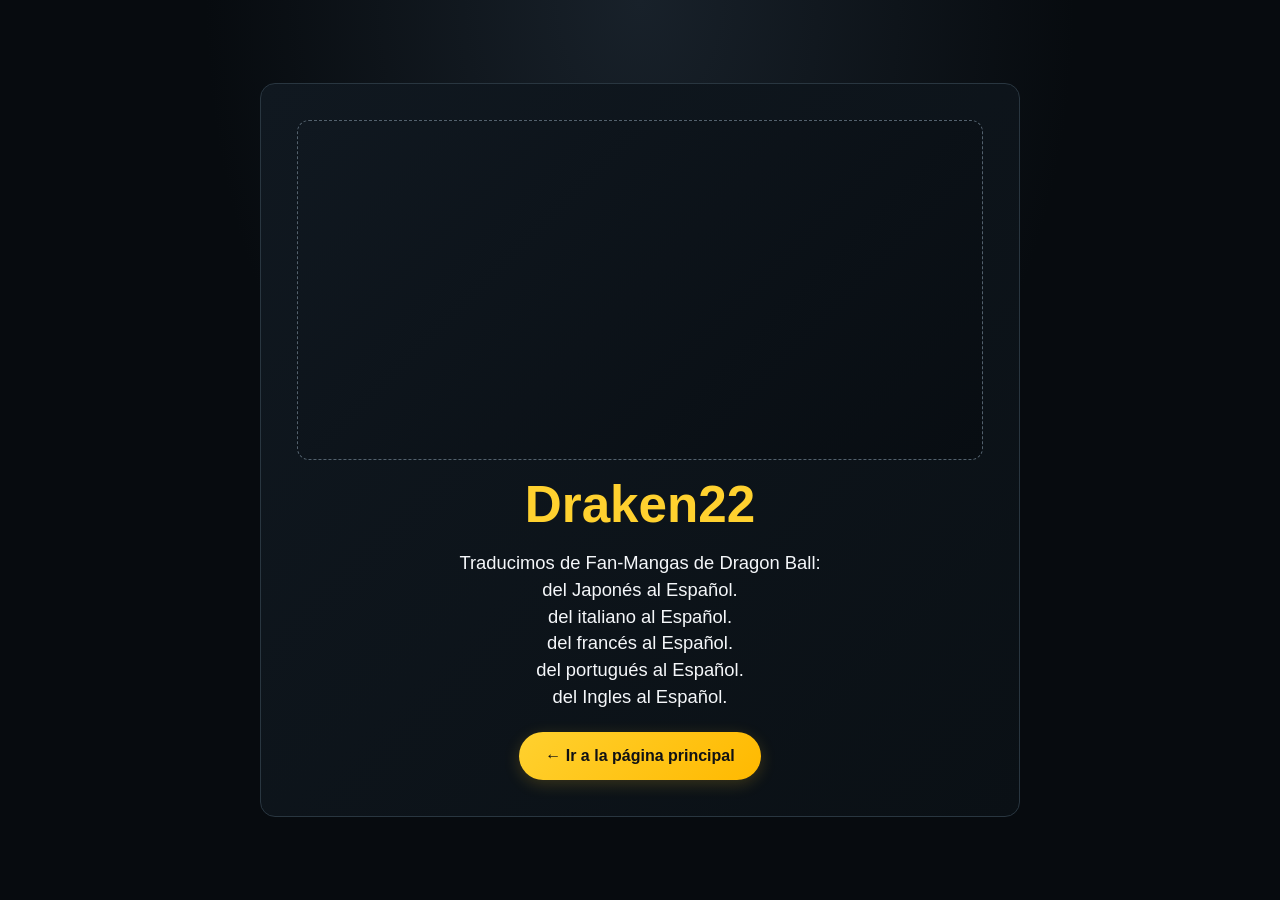
==== acceso.html @ cf883413 "Add files via upload" ====
<!doctype html>
<html lang="es">

<head>
    <meta charset="utf-8">
    <meta name="viewport" content="width=device-width, initial-scale=1">
    <meta name="robots" content="noindex">
    <meta name="theme-color" content="#070b0f">
    <title>Sobre las traducciones — Draken22 Scans</title>
    <link rel="icon" href="assets/favicon.ico">
    <link rel="stylesheet" href="styles.css">
</head>

<body class="info-page">
    <main class="info-panel panel">
        <div class="info-image" role="img" aria-label="Imagen personalizada de Draken22 Scans"></div>
        <h1 class="info-title">Draken22</h1>
        <p class="info-copy">Traducimos de Fan-Mangas de Dragon Ball:<br>
            del Japonés al Español.<br>
            del italiano al Español.<br>
            del francés al Español.<br>
            del portugués al Español.<br>
            del Ingles al Español.</p>
        <a class="btn-yellow info-home" href="index.html">← Ir a la página principal</a>
    </main>
</body>

</html>
---- styles.css ----
/* Fuentes locales opcionales: coloca los archivos en la carpeta Fonts/. */
@font-face{font-family:BarlowLocal;src:url("Fonts/Barlow-Regular.woff2") format("woff2");font-style:normal;font-weight:400;font-display:swap}
@font-face{font-family:BarlowLocal;src:url("Fonts/Barlow-Medium.woff2") format("woff2");font-style:normal;font-weight:500;font-display:swap}
@font-face{font-family:BarlowLocal;src:url("Fonts/Barlow-SemiBold.woff2") format("woff2");font-style:normal;font-weight:600;font-display:swap}
@font-face{font-family:BarlowLocal;src:url("Fonts/Barlow-Bold.woff2") format("woff2");font-style:normal;font-weight:700 900;font-display:swap}
@font-face{font-family:RajdhaniLocal;src:url("Fonts/Rajdhani-Medium.woff2") format("woff2");font-style:normal;font-weight:500;font-display:swap}
@font-face{font-family:RajdhaniLocal;src:url("Fonts/Rajdhani-SemiBold.woff2") format("woff2");font-style:normal;font-weight:600;font-display:swap}
@font-face{font-family:RajdhaniLocal;src:url("Fonts/Rajdhani-Bold.woff2") format("woff2");font-style:normal;font-weight:700 900;font-display:swap}
:root{color-scheme:dark;--bg:#070b0f;--bg2:#0b1117;--card:#0e151c;--card2:#111b23;--text:#f5f7fa;--muted:#9aa8b4;--line:#26323b;--yellow:#ffd12f;--yellow2:#ffb900;--red:#ff202a;--green:#18b957;--blue:#2699ff;--radius:15px;--shadow:0 18px 50px #0008}
*{box-sizing:border-box}html{scroll-behavior:smooth;scroll-padding-top:95px}body{margin:0;background:radial-gradient(ellipse at 50% 0,#111b23 0,transparent 42%),var(--bg);color:var(--text);font-family:BarlowLocal,Barlow,Arial,sans-serif;font-size:16px;line-height:1.45}button,input,textarea,select{font:inherit}button{cursor:pointer}button:disabled{opacity:.6;cursor:wait}a{color:inherit;text-decoration:none}.hidden{display:none!important}.wrap{width:min(1480px,calc(100% - 52px));margin-inline:auto}.muted{color:var(--muted)}.sr-only{position:absolute;width:1px;height:1px;padding:0;margin:-1px;overflow:hidden;clip:rect(0,0,0,0);white-space:nowrap;border:0}.topnav{position:sticky;top:0;z-index:50;background:rgba(4,8,12,.94);backdrop-filter:blur(18px);border-bottom:1px solid #202a32;box-shadow:0 8px 30px #0005}.nav-inner{min-height:76px;display:flex;align-items:center;gap:clamp(18px,3vw,44px)}.brand{display:flex;align-items:center;flex:0 0 240px;height:66px;overflow:hidden}.brand img{width:100%;height:100%;object-fit:contain;object-position:left center}.nav-links{display:flex;align-items:center;gap:clamp(16px,2.3vw,38px);white-space:nowrap}.nav-link{display:inline-flex;align-items:center;gap:7px;background:none;border:0;color:#e2e7ec;font-weight:700;padding:12px 0;transition:color .2s}.nav-link:hover,.nav-link.active{color:var(--yellow)}.nav-link.active:before{content:'⌂';font-size:1.1rem}.nav-search{margin-left:auto;position:relative;display:block;width:min(340px,26vw)}.field{width:100%;min-width:0;border:1px solid #293640;border-radius:10px;background:#111a22;color:var(--text);padding:12px 14px;outline:none;transition:border-color .2s,box-shadow .2s}.field::placeholder{color:#7f8c97}.field:focus{border-color:#f3c52b;box-shadow:0 0 0 3px #ffd12f20}.search{padding:11px 45px 11px 17px;border-radius:24px}.search-icon{position:absolute;right:15px;top:50%;transform:translateY(-54%);font-size:1.9rem;line-height:1;color:#e9eef2}.nav-actions{display:flex;align-items:center;gap:10px}.btn-secondary{background:#151e26;border:1px solid #3a4650;color:#fff;border-radius:10px;padding:10px 13px;font-weight:700}.link-button{background:transparent;border:0;color:var(--muted);text-decoration:underline}.hero{position:relative;isolation:isolate;min-height:365px;overflow:hidden;border-bottom:1px solid #3c3c2d;background:#0a1015}.hero-bg,.hero-overlay,.hero-grid{position:absolute;inset:0;width:100%;height:100%;pointer-events:none}.hero-bg{z-index:-3;object-fit:cover;object-position:center 40%;opacity:.58;filter:saturate(1.1)}.hero-overlay{z-index:-2;background:linear-gradient(90deg,#05090de8,#05090d72 48%,#05090de0),linear-gradient(0deg,#070b0f 0%,transparent 45%,#070b0f44)}.hero-grid{z-index:-1;opacity:.12;background-image:linear-gradient(#b3c0cc 1px,transparent 1px),linear-gradient(90deg,#b3c0cc 1px,transparent 1px);background-size:42px 42px;mask-image:linear-gradient(to bottom,transparent,#000 35%,transparent)}.hero-content{min-height:365px;display:flex;flex-direction:column;align-items:center;justify-content:center;padding:23px 0 30px;text-align:center}.hero-logo{display:block;width:min(490px,68vw);max-height:160px;object-fit:contain;filter:drop-shadow(0 10px 18px #000b);margin:0 auto 4px}.hero-subtitle{margin:0 0 18px;font-family:RajdhaniLocal,Rajdhani,BarlowLocal,Arial,sans-serif;font-weight:700;font-size:clamp(.85rem,1.5vw,1.1rem);letter-spacing:.2em;color:#e2e8ed;text-shadow:0 2px 5px #000}.hero-subtitle strong{color:var(--yellow)}.hero-search-wrap{width:min(760px,100%);display:flex;align-items:center;gap:12px;padding:4px 5px 4px 18px;border:1px solid #64717c;border-radius:30px;background:#0b1219ed;box-shadow:0 12px 35px #0008}.hero-search-icon{font-size:2rem;line-height:1;color:#edf2f6}.hero-search{border:0;background:transparent;box-shadow:none!important;padding:12px 0}.btn-yellow{display:inline-flex;justify-content:center;align-items:center;gap:8px;flex-shrink:0;background:linear-gradient(135deg,var(--yellow),var(--yellow2));color:#101114;border:0;border-radius:999px;padding:12px 26px;font-weight:800;box-shadow:0 4px 16px #ffcc2430;transition:transform .18s,filter .18s}.btn-yellow:hover{transform:translateY(-2px);filter:brightness(1.08)}.hero-pills{display:flex;align-items:center;justify-content:center;gap:10px;flex-wrap:wrap;margin-top:16px}.pill{display:inline-flex;align-items:center;gap:8px;padding:8px 16px;border:1px solid #3a4651;border-radius:999px;background:#080d12c9;color:#dbe1e6;font-weight:600;transition:all .2s}.pill:hover,.pill-active{border-color:var(--yellow);background:var(--yellow);color:#111}.status-dot{width:9px;height:9px;border-radius:50%;display:inline-block}.green{background:#12ca60}.blue{background:#2699ff}.btn-red{position:absolute;right:max(26px,calc((100% - 1480px)/2));bottom:27px;display:flex;align-items:center;gap:9px;border:0;border-radius:999px;background:linear-gradient(135deg,#ff343b,#e90012);color:#fff;font-weight:800;padding:13px 22px;box-shadow:0 7px 22px #f00a;transition:transform .18s}.btn-red:hover{transform:translateY(-2px)}.updates{display:grid;grid-template-columns:minmax(0,1fr) 290px;gap:28px;padding-top:28px}.updates-main{min-width:0}.section-heading,.catalog-heading{display:flex;align-items:center;justify-content:space-between;gap:18px}.section-heading{margin-bottom:17px}.section-title{font-family:RajdhaniLocal,Rajdhani,BarlowLocal,Barlow,sans-serif;font-size:clamp(1.7rem,2.2vw,2.25rem);font-weight:800;letter-spacing:-.02em;margin:0;line-height:1.15}.dragon-icon{display:inline-grid;place-items:center;width:34px;height:34px;border-radius:50%;margin-right:7px;background:linear-gradient(135deg,#ffed70,#ff8a00);color:#b32208;text-shadow:0 1px #fff8;box-shadow:0 0 0 3px #f3a41a25}.see-all{font-size:.92rem;color:var(--yellow);font-weight:700;white-space:nowrap}.see-all span{font-size:1.2rem}.updates-grid{display:grid;grid-template-columns:repeat(2,minmax(0,1fr));gap:12px}.update-row{display:flex;align-items:center;gap:14px;min-width:0;padding:11px;background:linear-gradient(135deg,#101820,#0b1117);border:1px solid #27333d;border-radius:12px;transition:transform .2s,border-color .2s,background .2s}.update-row:hover{transform:translateY(-3px);border-color:#6e5d1e;background:#131d25}.update-row img{width:64px;height:86px;flex-shrink:0;object-fit:contain;background:#080d12;border-radius:7px;border:1px solid #3b4750}.update-title{font-weight:800;font-size:1.05rem;white-space:nowrap;overflow:hidden;text-overflow:ellipsis;margin:0 0 4px}.update-meta{font-size:.85rem;color:var(--muted);margin:4px 0}.mini-tag{display:inline-block;font-size:.72rem;font-weight:700;padding:3px 9px;border-radius:99px}.mini-prod{background:#0e7037;color:#d4ffe4}.mini-done{background:#0e7037;color:#d4ffe4}.panel{background:linear-gradient(135deg,#101820,#0a1015);border:1px solid #293640;border-radius:15px}.stats{align-self:stretch;padding:20px;display:flex;flex-direction:column;gap:10px}.stats h3{font-family:RajdhaniLocal,Rajdhani,BarlowLocal,Arial,sans-serif;font-size:1.5rem;margin:0;font-weight:800}.stats-intro{color:var(--muted);font-size:.9rem;margin:0}.stats-row{display:grid;grid-template-columns:repeat(3,minmax(0,1fr));gap:7px;margin:5px 0}.stat-box{display:flex;flex-direction:column;gap:1px;padding:9px 7px;background:#080e13;border:1px solid #202b34;border-radius:9px;text-align:center}.stat-num{font-family:RajdhaniLocal,Rajdhani,BarlowLocal,Arial,sans-serif;font-size:1.8rem;color:var(--yellow);font-weight:800;line-height:1.1}.stat-label{font-size:.65rem;color:#9eabb6}.catalog{padding-top:54px;padding-bottom:70px}.catalog-heading{align-items:flex-end;margin-bottom:22px}.eyebrow{margin:0 0 4px;color:var(--yellow);font-family:RajdhaniLocal,Rajdhani,BarlowLocal,Arial,sans-serif;font-weight:800;letter-spacing:.18em;font-size:.78rem}.catalog-title{font-size:clamp(2rem,3vw,2.6rem)}.tabs{display:flex;gap:7px;flex-wrap:wrap}.tab{border:1px solid #2d3943;border-radius:999px;background:#0c1319;color:#aeb8c1;padding:8px 15px;font-size:.88rem;font-weight:700;transition:all .2s}.tab:hover,.tab-active{color:#151515;background:var(--yellow);border-color:var(--yellow)}.catalog-grid{display:grid;grid-template-columns:repeat(4,minmax(0,1fr));gap:18px}.manga-card{cursor:pointer;position:relative;min-width:0;overflow:hidden;background:linear-gradient(145deg,#101920,#0a1015);border:1px solid #293640;border-radius:13px;transition:transform .22s,border-color .22s,box-shadow .22s;animation:rise .4s both}.manga-card.admin-card{cursor:pointer}.manga-card:hover{transform:translateY(-5px);border-color:#c4a51c;box-shadow:0 12px 32px #0008,0 0 0 1px #ffd12f16}.manga-image-wrap{position:relative;aspect-ratio:3/3.7;overflow:hidden;background:linear-gradient(145deg,#111a22,#070b0f);margin:9px 9px 0;border-radius:9px;display:grid;place-items:center}.manga-img{display:block;width:100%;height:100%;object-fit:contain;object-position:center;transition:transform .35s,filter .35s}.manga-card:hover .manga-img{transform:scale(1.02);filter:saturate(1.08)}.badge{position:absolute;left:8px;top:8px;padding:5px 10px;border-radius:999px;font-size:.72rem;font-weight:800;box-shadow:0 2px 8px #0005}.badge-prod{background:#087b3b;color:#e4ffed}.badge-done{background:#087b3b;color:#e4ffed}.chapter-num{position:absolute;right:8px;bottom:4px;font-family:RajdhaniLocal,Rajdhani,BarlowLocal,Arial,sans-serif;font-size:2.4rem;font-weight:800;line-height:1;color:#fff;text-shadow:0 2px 7px #000,2px 2px 0 #000}.manga-info{padding:12px 13px 15px;display:flex;flex-direction:column;gap:6px}.manga-title{font-size:1.08rem;font-weight:800;line-height:1.2;margin:0 0 5px;overflow-wrap:anywhere}.manga-meta{font-size:.82rem;color:var(--muted);margin:0}.progress{height:5px;overflow:hidden;background:#27333d;border-radius:99px;margin-top:11px}.progress-bar{height:100%;border-radius:99px;background:linear-gradient(90deg,#ff9c00,var(--yellow))}.empty-state{grid-column:1/-1;padding:42px 20px;text-align:center;color:var(--muted);border:1px dashed #3a4650;border-radius:13px;background:#0c1319}.footer{border-top:1px solid #25313a;background:#05080b;text-align:center;padding:28px 20px 24px;color:var(--muted)}.footer-logo{display:block;width:155px;height:48px;object-fit:contain;margin:0 auto 8px}.footer p{margin:0 0 14px;font-size:.9rem}.footer-links{display:flex;justify-content:center;gap:20px;margin-bottom:14px;font-size:.88rem}.footer-links a:hover,.footer-links button:hover{color:var(--yellow)}.footer small{font-size:.75rem}.modal-backdrop{position:fixed;inset:0;z-index:100;display:flex;align-items:center;justify-content:center;padding:20px;background:#000b;backdrop-filter:blur(8px)}.modal-panel{width:min(100%,510px);max-height:min(92vh,850px);overflow:auto;padding:27px;background:linear-gradient(145deg,#101820,#070c10);border:1px solid #3b454d;border-radius:18px;box-shadow:0 30px 100px #000c}.modal-panel h2{font-family:RajdhaniLocal,Rajdhani,BarlowLocal,Arial,sans-serif;font-size:2rem;font-weight:800;line-height:1.1;margin:0 0 10px}.form-stack{display:grid;gap:15px}.form-stack>p{margin:0}.field-label{display:block;font-size:.88rem;font-weight:700;color:#dce2e7;margin-bottom:7px}.form-stack input[type=file]{padding:10px}.form-stack textarea{resize:vertical;min-height:95px}.form-row{display:grid;grid-template-columns:1fr 1fr;gap:12px}.form-actions{display:flex;gap:10px;align-items:center;padding-top:5px}.form-actions>*{flex:1}.btn-slash{display:inline-flex;justify-content:center;align-items:center;gap:8px;border:0;border-radius:10px;background:linear-gradient(135deg,#ff343b,#e90012);color:#fff;font-weight:800;padding:12px 18px;transition:transform .18s,filter .18s}.btn-slash:hover{transform:translateY(-2px);filter:brightness(1.08)}.btn-ghost-slash{display:inline-flex;justify-content:center;align-items:center;border:1px solid #3b4750;border-radius:10px;background:#141d25;color:#e5ebef;font-weight:700;padding:10px 15px}.full{width:100%}.error-text{font-size:.9rem;color:#ff858a;min-height:1em;margin:0}.success-title{color:#6ce59b}.request-item{background:#101a21;border:1px solid #2c3943;border-radius:10px;padding:12px;margin-bottom:12px}.request-item h3{font-size:1.15rem;margin:0}.request-item p{margin:5px 0;font-size:.9rem}.access-page{min-height:100vh;display:grid;place-items:center;padding:20px}.access-panel{width:min(100%,390px);padding:30px;display:grid;gap:15px}.access-brand{font-size:2rem}.access-title{font-family:RajdhaniLocal,Rajdhani,BarlowLocal,Arial,sans-serif;font-size:2.5rem;margin:0}.message{font-size:.9rem;color:var(--yellow);min-height:1em;margin:0}.text-link{justify-self:start;color:var(--muted);padding:0}.back-home{font-size:.85rem;color:var(--muted);margin:0}.back-home a{text-decoration:underline}
@keyframes rise{from{opacity:0;transform:translateY(8px)}to{opacity:1;transform:translateY(0)}}
@media(max-width:1120px){.nav-inner{gap:18px}.brand{flex-basis:185px}.nav-links{gap:17px}.nav-search{width:230px}.updates{grid-template-columns:minmax(0,1fr) 255px}.catalog-grid{grid-template-columns:repeat(3,minmax(0,1fr))}}
@media(max-width:850px){.nav-inner{flex-wrap:wrap;padding:8px 0 12px;gap:10px 18px}.brand{height:54px;flex-basis:165px}.nav-links{order:3;width:100%;justify-content:center;gap:clamp(15px,5vw,35px);border-top:1px solid #202a32}.nav-search{margin-left:auto;flex:1;width:auto;min-width:170px}.nav-actions{margin-left:0}.hero,.hero-content{min-height:340px}.hero-bg{object-position:center}.updates{grid-template-columns:1fr}.stats{display:grid;grid-template-columns:1fr;gap:10px}.stats-row{max-width:450px}.stats .full{max-width:340px}.updates-grid{grid-template-columns:repeat(2,minmax(0,1fr))}.catalog-grid{grid-template-columns:repeat(3,minmax(0,1fr))}.btn-red{right:22px;bottom:18px}}
@media(max-width:580px){.wrap{width:calc(100% - 28px)}.brand{height:48px;flex-basis:140px}.nav-search{order:2;flex-basis:100%;width:100%;margin:0}.nav-links{gap:0;justify-content:space-between;order:3}.nav-link{font-size:.85rem}.nav-link.active:before{display:none}.nav-actions{position:absolute;right:14px;top:12px}.nav-actions .btn-secondary{font-size:.72rem;padding:7px}.hero,.hero-content{min-height:350px}.hero-content{padding:23px 0 72px}.hero-logo{width:min(380px,92vw);max-height:125px}.hero-subtitle{max-width:300px;font-size:.78rem;letter-spacing:.12em;margin-bottom:14px}.hero-search-wrap{gap:7px;padding-left:12px}.hero-search-icon{font-size:1.6rem}.hero-search{font-size:.88rem;padding:10px 0}.hero-search-wrap .btn-yellow{padding:10px 16px;font-size:.85rem}.hero-pills{gap:7px;margin-top:13px}.pill{font-size:.75rem;padding:7px 10px}.btn-red{right:50%;transform:translateX(50%);bottom:12px;white-space:nowrap;padding:9px 18px}.btn-red:hover{transform:translate(50%,-2px)}.updates{padding-top:24px;gap:17px}.section-heading{align-items:center}.section-title{font-size:1.65rem}.dragon-icon{width:28px;height:28px;font-size:.9rem}.see-all{font-size:.78rem}.updates-grid{grid-template-columns:1fr;gap:9px}.update-row{padding:9px}.update-row img{width:54px;height:72px}.stats{padding:15px}.stats h3{font-size:1.3rem}.catalog{padding-top:38px;padding-bottom:48px}.catalog-heading{align-items:flex-start;flex-direction:column;gap:14px}.catalog-title{font-size:2rem}.tabs{width:100%;gap:6px}.tab{padding:7px 11px;font-size:.78rem}.catalog-grid{grid-template-columns:repeat(2,minmax(0,1fr));gap:10px}.manga-image-wrap{margin:6px 6px 0;aspect-ratio:3/3.9}.manga-info{padding:10px}.manga-title{font-size:.95rem}.manga-meta{font-size:.75rem}.chapter-num{font-size:1.9rem}.badge{font-size:.62rem;padding:4px 7px;left:5px;top:5px}.form-row{grid-template-columns:1fr}.modal-backdrop{padding:10px}.modal-panel{padding:20px;border-radius:14px}.modal-panel h2{font-size:1.8rem}.footer-links{gap:13px;flex-wrap:wrap}.footer-logo{width:130px;height:42px}}
@media(prefers-reduced-motion:reduce){*,*::before,*::after{scroll-behavior:auto!important;animation-duration:.01ms!important;animation-iteration-count:1!important;transition-duration:.01ms!important}}

/* Página informativa sencilla (antes era la pantalla de acceso). */
.info-page{min-height:100vh;display:grid;place-items:center;padding:24px;background:radial-gradient(ellipse at 50% 0,#18212a 0,transparent 48%),var(--bg)}
.info-panel{width:min(100%,760px);padding:clamp(18px,4vw,36px);display:flex;flex-direction:column;align-items:center;text-align:center;gap:18px}
.info-image{width:100%;height:clamp(180px,32vw,340px);border:1px dashed #53616d;border-radius:12px;background-color:#080d12;background-image:linear-gradient(135deg,#101820,#080d12);background-position:center;background-size:cover;overflow:hidden}
.info-title{font-family:RajdhaniLocal,Rajdhani,BarlowLocal,Barlow,sans-serif;color:var(--yellow);font-size:clamp(2rem,5vw,3.2rem);line-height:1.05;margin:0}
.info-copy{max-width:620px;color:var(--text);font-size:clamp(1rem,2vw,1.15rem);margin:0}
.info-home{margin-top:4px;text-decoration:none}

/* Ficha uniforme de cada fanmanga: descripción, estado, capítulos y páginas. */
.manga-description{font-size:.86rem;line-height:1.45;color:#c0cad2;margin:2px 0 3px;display:-webkit-box;-webkit-line-clamp:3;-webkit-box-orient:vertical;overflow:hidden;overflow-wrap:anywhere;min-height:0}
.manga-details{display:flex;flex-wrap:wrap;gap:6px 12px;margin-top:2px;color:var(--muted);font-size:.78rem}
.manga-details span{display:inline-flex;align-items:center;gap:4px}
.manga-details strong{color:#e8edf1;font-weight:700}
.manga-info .progress{margin-top:4px}
.manga-image-wrap .manga-img{background:transparent}
#cover-preview{width:100%;height:180px;object-fit:contain;background:#080d12;border:1px solid #293640;border-radius:9px;padding:6px}
@media(max-width:580px){.manga-description{-webkit-line-clamp:3;font-size:.8rem}.manga-details{font-size:.72rem;gap:5px 9px}.manga-image-wrap{aspect-ratio:3/3.7}}
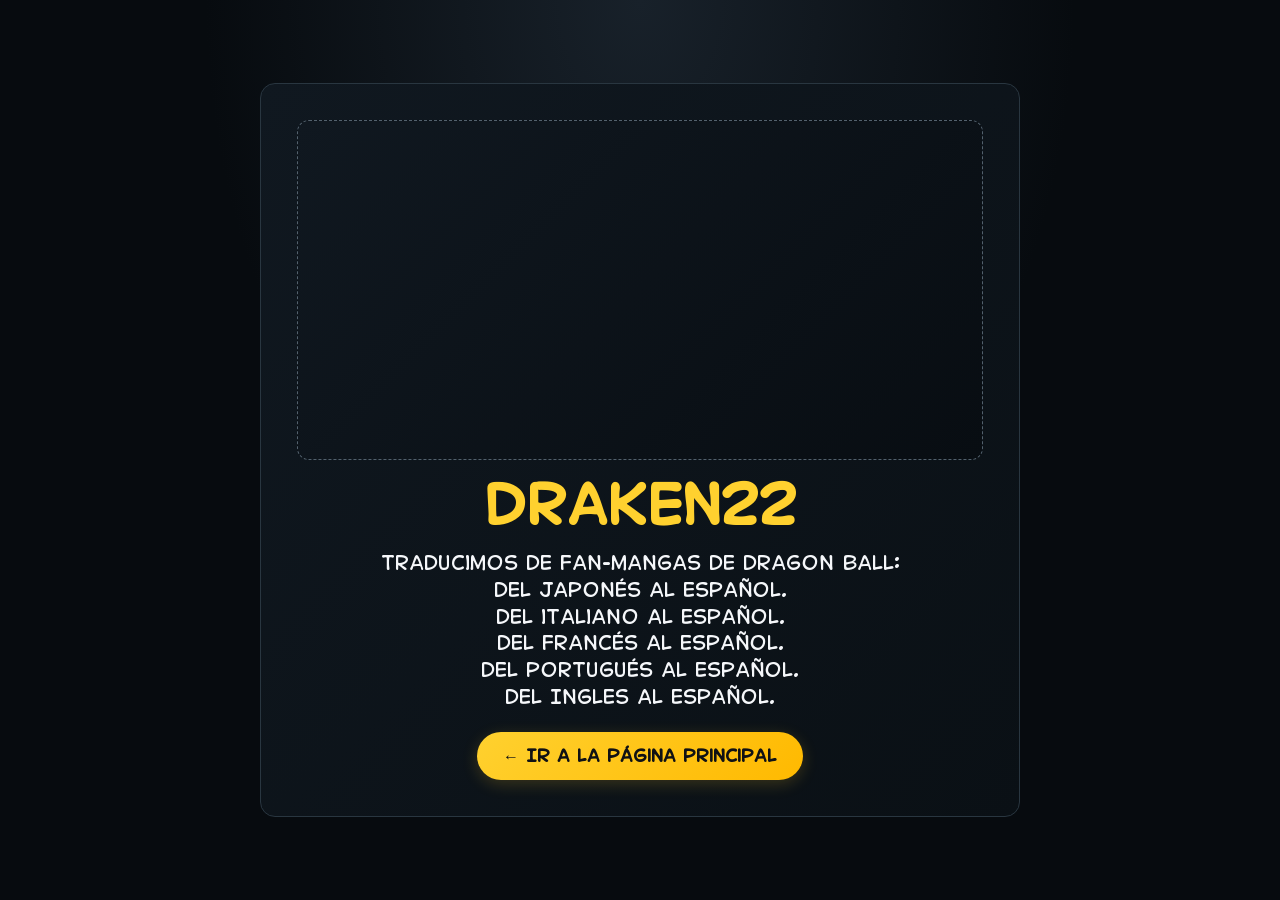
==== commit c4e92f1d: "se cambio todas las cofiguraciones" ====
--- a/acceso.html
+++ b/acceso.html
@@ -1,3 +1,4 @@
+<!-- PÁGINA DE ACCESO: estructura visual para la pantalla de acceso; sus estilos generales están en styles.css. Los estilos compartidos están en styles.css. -->
 <!doctype html>
 <html lang="es">
 
@@ -12,6 +13,7 @@
 </head>
 
 <body class="info-page">
+    <!-- CONTENIDO PRINCIPAL de esta página informativa. -->
     <main class="info-panel panel">
         <div class="info-image" role="img" aria-label="Imagen personalizada de Draken22 Scans"></div>
         <h1 class="info-title">Draken22</h1>
--- a/styles.css
+++ b/styles.css
@@ -1,33 +1,461 @@
-/* Fuentes locales opcionales: coloca los archivos en la carpeta Fonts/. */
-@font-face{font-family:BarlowLocal;src:url("Fonts/Barlow-Regular.woff2") format("woff2");font-style:normal;font-weight:400;font-display:swap}
-@font-face{font-family:BarlowLocal;src:url("Fonts/Barlow-Medium.woff2") format("woff2");font-style:normal;font-weight:500;font-display:swap}
-@font-face{font-family:BarlowLocal;src:url("Fonts/Barlow-SemiBold.woff2") format("woff2");font-style:normal;font-weight:600;font-display:swap}
-@font-face{font-family:BarlowLocal;src:url("Fonts/Barlow-Bold.woff2") format("woff2");font-style:normal;font-weight:700 900;font-display:swap}
-@font-face{font-family:RajdhaniLocal;src:url("Fonts/Rajdhani-Medium.woff2") format("woff2");font-style:normal;font-weight:500;font-display:swap}
-@font-face{font-family:RajdhaniLocal;src:url("Fonts/Rajdhani-SemiBold.woff2") format("woff2");font-style:normal;font-weight:600;font-display:swap}
-@font-face{font-family:RajdhaniLocal;src:url("Fonts/Rajdhani-Bold.woff2") format("woff2");font-style:normal;font-weight:700 900;font-display:swap}
-:root{color-scheme:dark;--bg:#070b0f;--bg2:#0b1117;--card:#0e151c;--card2:#111b23;--text:#f5f7fa;--muted:#9aa8b4;--line:#26323b;--yellow:#ffd12f;--yellow2:#ffb900;--red:#ff202a;--green:#18b957;--blue:#2699ff;--radius:15px;--shadow:0 18px 50px #0008}
-*{box-sizing:border-box}html{scroll-behavior:smooth;scroll-padding-top:95px}body{margin:0;background:radial-gradient(ellipse at 50% 0,#111b23 0,transparent 42%),var(--bg);color:var(--text);font-family:BarlowLocal,Barlow,Arial,sans-serif;font-size:16px;line-height:1.45}button,input,textarea,select{font:inherit}button{cursor:pointer}button:disabled{opacity:.6;cursor:wait}a{color:inherit;text-decoration:none}.hidden{display:none!important}.wrap{width:min(1480px,calc(100% - 52px));margin-inline:auto}.muted{color:var(--muted)}.sr-only{position:absolute;width:1px;height:1px;padding:0;margin:-1px;overflow:hidden;clip:rect(0,0,0,0);white-space:nowrap;border:0}.topnav{position:sticky;top:0;z-index:50;background:rgba(4,8,12,.94);backdrop-filter:blur(18px);border-bottom:1px solid #202a32;box-shadow:0 8px 30px #0005}.nav-inner{min-height:76px;display:flex;align-items:center;gap:clamp(18px,3vw,44px)}.brand{display:flex;align-items:center;flex:0 0 240px;height:66px;overflow:hidden}.brand img{width:100%;height:100%;object-fit:contain;object-position:left center}.nav-links{display:flex;align-items:center;gap:clamp(16px,2.3vw,38px);white-space:nowrap}.nav-link{display:inline-flex;align-items:center;gap:7px;background:none;border:0;color:#e2e7ec;font-weight:700;padding:12px 0;transition:color .2s}.nav-link:hover,.nav-link.active{color:var(--yellow)}.nav-link.active:before{content:'⌂';font-size:1.1rem}.nav-search{margin-left:auto;position:relative;display:block;width:min(340px,26vw)}.field{width:100%;min-width:0;border:1px solid #293640;border-radius:10px;background:#111a22;color:var(--text);padding:12px 14px;outline:none;transition:border-color .2s,box-shadow .2s}.field::placeholder{color:#7f8c97}.field:focus{border-color:#f3c52b;box-shadow:0 0 0 3px #ffd12f20}.search{padding:11px 45px 11px 17px;border-radius:24px}.search-icon{position:absolute;right:15px;top:50%;transform:translateY(-54%);font-size:1.9rem;line-height:1;color:#e9eef2}.nav-actions{display:flex;align-items:center;gap:10px}.btn-secondary{background:#151e26;border:1px solid #3a4650;color:#fff;border-radius:10px;padding:10px 13px;font-weight:700}.link-button{background:transparent;border:0;color:var(--muted);text-decoration:underline}.hero{position:relative;isolation:isolate;min-height:365px;overflow:hidden;border-bottom:1px solid #3c3c2d;background:#0a1015}.hero-bg,.hero-overlay,.hero-grid{position:absolute;inset:0;width:100%;height:100%;pointer-events:none}.hero-bg{z-index:-3;object-fit:cover;object-position:center 40%;opacity:.58;filter:saturate(1.1)}.hero-overlay{z-index:-2;background:linear-gradient(90deg,#05090de8,#05090d72 48%,#05090de0),linear-gradient(0deg,#070b0f 0%,transparent 45%,#070b0f44)}.hero-grid{z-index:-1;opacity:.12;background-image:linear-gradient(#b3c0cc 1px,transparent 1px),linear-gradient(90deg,#b3c0cc 1px,transparent 1px);background-size:42px 42px;mask-image:linear-gradient(to bottom,transparent,#000 35%,transparent)}.hero-content{min-height:365px;display:flex;flex-direction:column;align-items:center;justify-content:center;padding:23px 0 30px;text-align:center}.hero-logo{display:block;width:min(490px,68vw);max-height:160px;object-fit:contain;filter:drop-shadow(0 10px 18px #000b);margin:0 auto 4px}.hero-subtitle{margin:0 0 18px;font-family:RajdhaniLocal,Rajdhani,BarlowLocal,Arial,sans-serif;font-weight:700;font-size:clamp(.85rem,1.5vw,1.1rem);letter-spacing:.2em;color:#e2e8ed;text-shadow:0 2px 5px #000}.hero-subtitle strong{color:var(--yellow)}.hero-search-wrap{width:min(760px,100%);display:flex;align-items:center;gap:12px;padding:4px 5px 4px 18px;border:1px solid #64717c;border-radius:30px;background:#0b1219ed;box-shadow:0 12px 35px #0008}.hero-search-icon{font-size:2rem;line-height:1;color:#edf2f6}.hero-search{border:0;background:transparent;box-shadow:none!important;padding:12px 0}.btn-yellow{display:inline-flex;justify-content:center;align-items:center;gap:8px;flex-shrink:0;background:linear-gradient(135deg,var(--yellow),var(--yellow2));color:#101114;border:0;border-radius:999px;padding:12px 26px;font-weight:800;box-shadow:0 4px 16px #ffcc2430;transition:transform .18s,filter .18s}.btn-yellow:hover{transform:translateY(-2px);filter:brightness(1.08)}.hero-pills{display:flex;align-items:center;justify-content:center;gap:10px;flex-wrap:wrap;margin-top:16px}.pill{display:inline-flex;align-items:center;gap:8px;padding:8px 16px;border:1px solid #3a4651;border-radius:999px;background:#080d12c9;color:#dbe1e6;font-weight:600;transition:all .2s}.pill:hover,.pill-active{border-color:var(--yellow);background:var(--yellow);color:#111}.status-dot{width:9px;height:9px;border-radius:50%;display:inline-block}.green{background:#12ca60}.blue{background:#2699ff}.btn-red{position:absolute;right:max(26px,calc((100% - 1480px)/2));bottom:27px;display:flex;align-items:center;gap:9px;border:0;border-radius:999px;background:linear-gradient(135deg,#ff343b,#e90012);color:#fff;font-weight:800;padding:13px 22px;box-shadow:0 7px 22px #f00a;transition:transform .18s}.btn-red:hover{transform:translateY(-2px)}.updates{display:grid;grid-template-columns:minmax(0,1fr) 290px;gap:28px;padding-top:28px}.updates-main{min-width:0}.section-heading,.catalog-heading{display:flex;align-items:center;justify-content:space-between;gap:18px}.section-heading{margin-bottom:17px}.section-title{font-family:RajdhaniLocal,Rajdhani,BarlowLocal,Barlow,sans-serif;font-size:clamp(1.7rem,2.2vw,2.25rem);font-weight:800;letter-spacing:-.02em;margin:0;line-height:1.15}.dragon-icon{display:inline-grid;place-items:center;width:34px;height:34px;border-radius:50%;margin-right:7px;background:linear-gradient(135deg,#ffed70,#ff8a00);color:#b32208;text-shadow:0 1px #fff8;box-shadow:0 0 0 3px #f3a41a25}.see-all{font-size:.92rem;color:var(--yellow);font-weight:700;white-space:nowrap}.see-all span{font-size:1.2rem}.updates-grid{display:grid;grid-template-columns:repeat(2,minmax(0,1fr));gap:12px}.update-row{display:flex;align-items:center;gap:14px;min-width:0;padding:11px;background:linear-gradient(135deg,#101820,#0b1117);border:1px solid #27333d;border-radius:12px;transition:transform .2s,border-color .2s,background .2s}.update-row:hover{transform:translateY(-3px);border-color:#6e5d1e;background:#131d25}.update-row img{width:64px;height:86px;flex-shrink:0;object-fit:contain;background:#080d12;border-radius:7px;border:1px solid #3b4750}.update-title{font-weight:800;font-size:1.05rem;white-space:nowrap;overflow:hidden;text-overflow:ellipsis;margin:0 0 4px}.update-meta{font-size:.85rem;color:var(--muted);margin:4px 0}.mini-tag{display:inline-block;font-size:.72rem;font-weight:700;padding:3px 9px;border-radius:99px}.mini-prod{background:#0e7037;color:#d4ffe4}.mini-done{background:#0e7037;color:#d4ffe4}.panel{background:linear-gradient(135deg,#101820,#0a1015);border:1px solid #293640;border-radius:15px}.stats{align-self:stretch;padding:20px;display:flex;flex-direction:column;gap:10px}.stats h3{font-family:RajdhaniLocal,Rajdhani,BarlowLocal,Arial,sans-serif;font-size:1.5rem;margin:0;font-weight:800}.stats-intro{color:var(--muted);font-size:.9rem;margin:0}.stats-row{display:grid;grid-template-columns:repeat(3,minmax(0,1fr));gap:7px;margin:5px 0}.stat-box{display:flex;flex-direction:column;gap:1px;padding:9px 7px;background:#080e13;border:1px solid #202b34;border-radius:9px;text-align:center}.stat-num{font-family:RajdhaniLocal,Rajdhani,BarlowLocal,Arial,sans-serif;font-size:1.8rem;color:var(--yellow);font-weight:800;line-height:1.1}.stat-label{font-size:.65rem;color:#9eabb6}.catalog{padding-top:54px;padding-bottom:70px}.catalog-heading{align-items:flex-end;margin-bottom:22px}.eyebrow{margin:0 0 4px;color:var(--yellow);font-family:RajdhaniLocal,Rajdhani,BarlowLocal,Arial,sans-serif;font-weight:800;letter-spacing:.18em;font-size:.78rem}.catalog-title{font-size:clamp(2rem,3vw,2.6rem)}.tabs{display:flex;gap:7px;flex-wrap:wrap}.tab{border:1px solid #2d3943;border-radius:999px;background:#0c1319;color:#aeb8c1;padding:8px 15px;font-size:.88rem;font-weight:700;transition:all .2s}.tab:hover,.tab-active{color:#151515;background:var(--yellow);border-color:var(--yellow)}.catalog-grid{display:grid;grid-template-columns:repeat(4,minmax(0,1fr));gap:18px}.manga-card{cursor:pointer;position:relative;min-width:0;overflow:hidden;background:linear-gradient(145deg,#101920,#0a1015);border:1px solid #293640;border-radius:13px;transition:transform .22s,border-color .22s,box-shadow .22s;animation:rise .4s both}.manga-card.admin-card{cursor:pointer}.manga-card:hover{transform:translateY(-5px);border-color:#c4a51c;box-shadow:0 12px 32px #0008,0 0 0 1px #ffd12f16}.manga-image-wrap{position:relative;aspect-ratio:3/3.7;overflow:hidden;background:linear-gradient(145deg,#111a22,#070b0f);margin:9px 9px 0;border-radius:9px;display:grid;place-items:center}.manga-img{display:block;width:100%;height:100%;object-fit:contain;object-position:center;transition:transform .35s,filter .35s}.manga-card:hover .manga-img{transform:scale(1.02);filter:saturate(1.08)}.badge{position:absolute;left:8px;top:8px;padding:5px 10px;border-radius:999px;font-size:.72rem;font-weight:800;box-shadow:0 2px 8px #0005}.badge-prod{background:#087b3b;color:#e4ffed}.badge-done{background:#087b3b;color:#e4ffed}.chapter-num{position:absolute;right:8px;bottom:4px;font-family:RajdhaniLocal,Rajdhani,BarlowLocal,Arial,sans-serif;font-size:2.4rem;font-weight:800;line-height:1;color:#fff;text-shadow:0 2px 7px #000,2px 2px 0 #000}.manga-info{padding:12px 13px 15px;display:flex;flex-direction:column;gap:6px}.manga-title{font-size:1.08rem;font-weight:800;line-height:1.2;margin:0 0 5px;overflow-wrap:anywhere}.manga-meta{font-size:.82rem;color:var(--muted);margin:0}.progress{height:5px;overflow:hidden;background:#27333d;border-radius:99px;margin-top:11px}.progress-bar{height:100%;border-radius:99px;background:linear-gradient(90deg,#ff9c00,var(--yellow))}.empty-state{grid-column:1/-1;padding:42px 20px;text-align:center;color:var(--muted);border:1px dashed #3a4650;border-radius:13px;background:#0c1319}.footer{border-top:1px solid #25313a;background:#05080b;text-align:center;padding:28px 20px 24px;color:var(--muted)}.footer-logo{display:block;width:155px;height:48px;object-fit:contain;margin:0 auto 8px}.footer p{margin:0 0 14px;font-size:.9rem}.footer-links{display:flex;justify-content:center;gap:20px;margin-bottom:14px;font-size:.88rem}.footer-links a:hover,.footer-links button:hover{color:var(--yellow)}.footer small{font-size:.75rem}.modal-backdrop{position:fixed;inset:0;z-index:100;display:flex;align-items:center;justify-content:center;padding:20px;background:#000b;backdrop-filter:blur(8px)}.modal-panel{width:min(100%,510px);max-height:min(92vh,850px);overflow:auto;padding:27px;background:linear-gradient(145deg,#101820,#070c10);border:1px solid #3b454d;border-radius:18px;box-shadow:0 30px 100px #000c}.modal-panel h2{font-family:RajdhaniLocal,Rajdhani,BarlowLocal,Arial,sans-serif;font-size:2rem;font-weight:800;line-height:1.1;margin:0 0 10px}.form-stack{display:grid;gap:15px}.form-stack>p{margin:0}.field-label{display:block;font-size:.88rem;font-weight:700;color:#dce2e7;margin-bottom:7px}.form-stack input[type=file]{padding:10px}.form-stack textarea{resize:vertical;min-height:95px}.form-row{display:grid;grid-template-columns:1fr 1fr;gap:12px}.form-actions{display:flex;gap:10px;align-items:center;padding-top:5px}.form-actions>*{flex:1}.btn-slash{display:inline-flex;justify-content:center;align-items:center;gap:8px;border:0;border-radius:10px;background:linear-gradient(135deg,#ff343b,#e90012);color:#fff;font-weight:800;padding:12px 18px;transition:transform .18s,filter .18s}.btn-slash:hover{transform:translateY(-2px);filter:brightness(1.08)}.btn-ghost-slash{display:inline-flex;justify-content:center;align-items:center;border:1px solid #3b4750;border-radius:10px;background:#141d25;color:#e5ebef;font-weight:700;padding:10px 15px}.full{width:100%}.error-text{font-size:.9rem;color:#ff858a;min-height:1em;margin:0}.success-title{color:#6ce59b}.request-item{background:#101a21;border:1px solid #2c3943;border-radius:10px;padding:12px;margin-bottom:12px}.request-item h3{font-size:1.15rem;margin:0}.request-item p{margin:5px 0;font-size:.9rem}.access-page{min-height:100vh;display:grid;place-items:center;padding:20px}.access-panel{width:min(100%,390px);padding:30px;display:grid;gap:15px}.access-brand{font-size:2rem}.access-title{font-family:RajdhaniLocal,Rajdhani,BarlowLocal,Arial,sans-serif;font-size:2.5rem;margin:0}.message{font-size:.9rem;color:var(--yellow);min-height:1em;margin:0}.text-link{justify-self:start;color:var(--muted);padding:0}.back-home{font-size:.85rem;color:var(--muted);margin:0}.back-home a{text-decoration:underline}
-@keyframes rise{from{opacity:0;transform:translateY(8px)}to{opacity:1;transform:translateY(0)}}
-@media(max-width:1120px){.nav-inner{gap:18px}.brand{flex-basis:185px}.nav-links{gap:17px}.nav-search{width:230px}.updates{grid-template-columns:minmax(0,1fr) 255px}.catalog-grid{grid-template-columns:repeat(3,minmax(0,1fr))}}
-@media(max-width:850px){.nav-inner{flex-wrap:wrap;padding:8px 0 12px;gap:10px 18px}.brand{height:54px;flex-basis:165px}.nav-links{order:3;width:100%;justify-content:center;gap:clamp(15px,5vw,35px);border-top:1px solid #202a32}.nav-search{margin-left:auto;flex:1;width:auto;min-width:170px}.nav-actions{margin-left:0}.hero,.hero-content{min-height:340px}.hero-bg{object-position:center}.updates{grid-template-columns:1fr}.stats{display:grid;grid-template-columns:1fr;gap:10px}.stats-row{max-width:450px}.stats .full{max-width:340px}.updates-grid{grid-template-columns:repeat(2,minmax(0,1fr))}.catalog-grid{grid-template-columns:repeat(3,minmax(0,1fr))}.btn-red{right:22px;bottom:18px}}
-@media(max-width:580px){.wrap{width:calc(100% - 28px)}.brand{height:48px;flex-basis:140px}.nav-search{order:2;flex-basis:100%;width:100%;margin:0}.nav-links{gap:0;justify-content:space-between;order:3}.nav-link{font-size:.85rem}.nav-link.active:before{display:none}.nav-actions{position:absolute;right:14px;top:12px}.nav-actions .btn-secondary{font-size:.72rem;padding:7px}.hero,.hero-content{min-height:350px}.hero-content{padding:23px 0 72px}.hero-logo{width:min(380px,92vw);max-height:125px}.hero-subtitle{max-width:300px;font-size:.78rem;letter-spacing:.12em;margin-bottom:14px}.hero-search-wrap{gap:7px;padding-left:12px}.hero-search-icon{font-size:1.6rem}.hero-search{font-size:.88rem;padding:10px 0}.hero-search-wrap .btn-yellow{padding:10px 16px;font-size:.85rem}.hero-pills{gap:7px;margin-top:13px}.pill{font-size:.75rem;padding:7px 10px}.btn-red{right:50%;transform:translateX(50%);bottom:12px;white-space:nowrap;padding:9px 18px}.btn-red:hover{transform:translate(50%,-2px)}.updates{padding-top:24px;gap:17px}.section-heading{align-items:center}.section-title{font-size:1.65rem}.dragon-icon{width:28px;height:28px;font-size:.9rem}.see-all{font-size:.78rem}.updates-grid{grid-template-columns:1fr;gap:9px}.update-row{padding:9px}.update-row img{width:54px;height:72px}.stats{padding:15px}.stats h3{font-size:1.3rem}.catalog{padding-top:38px;padding-bottom:48px}.catalog-heading{align-items:flex-start;flex-direction:column;gap:14px}.catalog-title{font-size:2rem}.tabs{width:100%;gap:6px}.tab{padding:7px 11px;font-size:.78rem}.catalog-grid{grid-template-columns:repeat(2,minmax(0,1fr));gap:10px}.manga-image-wrap{margin:6px 6px 0;aspect-ratio:3/3.9}.manga-info{padding:10px}.manga-title{font-size:.95rem}.manga-meta{font-size:.75rem}.chapter-num{font-size:1.9rem}.badge{font-size:.62rem;padding:4px 7px;left:5px;top:5px}.form-row{grid-template-columns:1fr}.modal-backdrop{padding:10px}.modal-panel{padding:20px;border-radius:14px}.modal-panel h2{font-size:1.8rem}.footer-links{gap:13px;flex-wrap:wrap}.footer-logo{width:130px;height:42px}}
-@media(prefers-reduced-motion:reduce){*,*::before,*::after{scroll-behavior:auto!important;animation-duration:.01ms!important;animation-iteration-count:1!important;transition-duration:.01ms!important}}
-
-/* Página informativa sencilla (antes era la pantalla de acceso). */
-.info-page{min-height:100vh;display:grid;place-items:center;padding:24px;background:radial-gradient(ellipse at 50% 0,#18212a 0,transparent 48%),var(--bg)}
-.info-panel{width:min(100%,760px);padding:clamp(18px,4vw,36px);display:flex;flex-direction:column;align-items:center;text-align:center;gap:18px}
-.info-image{width:100%;height:clamp(180px,32vw,340px);border:1px dashed #53616d;border-radius:12px;background-color:#080d12;background-image:linear-gradient(135deg,#101820,#080d12);background-position:center;background-size:cover;overflow:hidden}
-.info-title{font-family:RajdhaniLocal,Rajdhani,BarlowLocal,Barlow,sans-serif;color:var(--yellow);font-size:clamp(2rem,5vw,3.2rem);line-height:1.05;margin:0}
-.info-copy{max-width:620px;color:var(--text);font-size:clamp(1rem,2vw,1.15rem);margin:0}
-.info-home{margin-top:4px;text-decoration:none}
-
-/* Ficha uniforme de cada fanmanga: descripción, estado, capítulos y páginas. */
-.manga-description{font-size:.86rem;line-height:1.45;color:#c0cad2;margin:2px 0 3px;display:-webkit-box;-webkit-line-clamp:3;-webkit-box-orient:vertical;overflow:hidden;overflow-wrap:anywhere;min-height:0}
-.manga-details{display:flex;flex-wrap:wrap;gap:6px 12px;margin-top:2px;color:var(--muted);font-size:.78rem}
-.manga-details span{display:inline-flex;align-items:center;gap:4px}
-.manga-details strong{color:#e8edf1;font-weight:700}
-.manga-info .progress{margin-top:4px}
-.manga-image-wrap .manga-img{background:transparent}
-#cover-preview{width:100%;height:180px;object-fit:contain;background:#080d12;border:1px solid #293640;border-radius:9px;padding:6px}
-@media(max-width:580px){.manga-description{-webkit-line-clamp:3;font-size:.8rem}.manga-details{font-size:.72rem;gap:5px 9px}.manga-image-wrap{aspect-ratio:3/3.7}}
+/* DRAKEN22 SCANS — Estilos del sitio */
+
+/* Fuente local: coloca Shonen.woff2 en la carpeta Fonts */
+@font-face {
+  font-family: "ShonenLocal";
+  src: url("./Fonts/Shonen.woff2") format("woff2");
+  font-style: normal;
+  font-weight: 400;
+  font-display: swap;
+}
+
+/* Variables */
+:root {
+  color-scheme: dark;
+  --bg: #070b0f;
+  --bg2: #0b1117;
+  --card: #0e151c;
+  --card2: #111b23;
+  --text: #f5f7fa;
+  --muted: #9aa8b4;
+  --line: #26323b;
+  --yellow: #ffd12f;
+  --yellow2: #ffb900;
+  --red: #ff202a;
+  --green: #18b957;
+  --blue: #2699ff;
+  --radius: 15px;
+  --shadow: 0 18px 50px #0008;
+}
+
+* { box-sizing: border-box; }
+
+html {
+  scroll-behavior: smooth;
+  scroll-padding-top: 95px;
+}
+
+body {
+  margin: 0;
+  background: radial-gradient(ellipse at 50% 0, #111b23 0, transparent 42%), var(--bg);
+  color: var(--text);
+  font-family: "ShonenLocal", Arial, sans-serif;
+  font-size: 16px;
+  line-height: 1.45;
+}
+
+/* Los controles heredan la fuente del sitio */
+button, input, textarea, select { font: inherit; }
+button { cursor: pointer; }
+button:disabled { opacity: .6; cursor: wait; }
+a { color: inherit; text-decoration: none; }
+.hidden { display: none !important; }
+
+.wrap { width: min(1480px, calc(100% - 52px)); margin-inline: auto; }
+.muted { color: var(--muted); }
+
+.sr-only {
+  position: absolute; width: 1px; height: 1px; padding: 0; margin: -1px;
+  overflow: hidden; clip: rect(0, 0, 0, 0); white-space: nowrap; border: 0;
+}
+
+/* Navegación */
+.topnav {
+  position: sticky; top: 0; z-index: 50;
+  background: rgba(4, 8, 12, .94); backdrop-filter: blur(18px);
+  border-bottom: 1px solid #202a32; box-shadow: 0 8px 30px #0005;
+}
+.nav-inner { min-height: 76px; display: flex; align-items: center; gap: clamp(18px, 3vw, 44px); }
+.brand { display: flex; align-items: center; flex: 0 0 240px; height: 66px; overflow: hidden; }
+.brand img { width: 100%; height: 100%; object-fit: contain; object-position: left center; }
+.nav-links { display: flex; align-items: center; gap: clamp(16px, 2.3vw, 38px); white-space: nowrap; }
+.nav-link {
+  display: inline-flex; align-items: center; gap: 7px; background: none; border: 0;
+  color: #e2e7ec; font-weight: 700; padding: 12px 0; transition: color .2s;
+}
+.nav-link:hover, .nav-link.active { color: var(--yellow); }
+.nav-link.active:before { content: none; display: none; }
+.nav-search { margin-left: auto; position: relative; display: block; width: min(340px, 26vw); }
+.field {
+  width: 100%; min-width: 0; border: 1px solid #293640; border-radius: 10px;
+  background: #111a22; color: var(--text); padding: 12px 14px; outline: none;
+  transition: border-color .2s, box-shadow .2s;
+}
+.field::placeholder { color: #7f8c97; }
+.field:focus { border-color: #f3c52b; box-shadow: 0 0 0 3px #ffd12f20; }
+.search { padding: 11px 45px 11px 17px; border-radius: 24px; }
+.search-icon {
+  position: absolute; right: 15px; top: 50%; transform: translateY(-54%);
+  font-size: 1.9rem; line-height: 1; color: #e9eef2;
+}
+.nav-actions { display: flex; align-items: center; gap: 10px; }
+.btn-secondary {
+  background: #151e26; border: 1px solid #3a4650; color: #fff;
+  border-radius: 10px; padding: 10px 13px; font-weight: 700;
+}
+.link-button { background: transparent; border: 0; color: var(--muted); text-decoration: underline; }
+
+/* Portada principal */
+.hero {
+  position: relative; isolation: isolate; min-height: 365px; overflow: hidden;
+  border-bottom: 1px solid #3c3c2d; background: #0a1015;
+}
+.hero-bg, .hero-overlay, .hero-grid {
+  position: absolute; inset: 0; width: 100%; height: 100%; pointer-events: none;
+}
+.hero-bg { z-index: -3; object-fit: cover; object-position: center 40%; opacity: .58; filter: saturate(1.1); }
+.hero-overlay {
+  z-index: -2;
+  background: linear-gradient(90deg, #05090de8, #05090d72 48%, #05090de0), linear-gradient(0deg, #070b0f 0%, transparent 45%, #070b0f44);
+}
+.hero-grid {
+  z-index: -1; opacity: .12;
+  background-image: linear-gradient(#b3c0cc 1px, transparent 1px), linear-gradient(90deg, #b3c0cc 1px, transparent 1px);
+  background-size: 42px 42px; mask-image: linear-gradient(to bottom, transparent, #000 35%, transparent);
+}
+.hero-content {
+  min-height: 365px; display: flex; flex-direction: column; align-items: center;
+  justify-content: center; padding: 23px 0 30px; text-align: center;
+}
+.hero-logo {
+  display: block; width: min(490px, 68vw); max-height: 160px; object-fit: contain;
+  filter: drop-shadow(0 10px 18px #000b); margin: 0 auto 4px;
+}
+.hero-subtitle {
+  margin: 0 0 18px; font-family: "ShonenLocal", Arial, sans-serif; font-weight: 700;
+  font-size: clamp(.85rem, 1.5vw, 1.1rem); letter-spacing: .2em; color: #e2e8ed;
+  text-shadow: 0 2px 5px #000;
+}
+.hero-subtitle strong { color: var(--yellow); }
+.hero-search-wrap {
+  width: min(760px, 100%); display: flex; align-items: center; gap: 12px;
+  padding: 4px 5px 4px 18px; border: 1px solid #64717c; border-radius: 30px;
+  background: #0b1219ed; box-shadow: 0 12px 35px #0008;
+}
+.hero-search-icon { font-size: 2rem; line-height: 1; color: #edf2f6; }
+.hero-search { border: 0; background: transparent; box-shadow: none !important; padding: 12px 0; }
+.btn-yellow {
+  display: inline-flex; justify-content: center; align-items: center; gap: 8px; flex-shrink: 0;
+  background: linear-gradient(135deg, var(--yellow), var(--yellow2)); color: #101114;
+  border: 0; border-radius: 999px; padding: 12px 26px; font-weight: 800;
+  box-shadow: 0 4px 16px #ffcc2430; transition: transform .18s, filter .18s;
+}
+.btn-yellow:hover { transform: translateY(-2px); filter: brightness(1.08); }
+.hero-pills { display: flex; align-items: center; justify-content: center; gap: 10px; flex-wrap: wrap; margin-top: 16px; }
+.pill {
+  display: inline-flex; align-items: center; gap: 8px; padding: 8px 16px;
+  border: 1px solid #3a4651; border-radius: 999px; background: #080d12c9;
+  color: #dbe1e6; font-weight: 600; transition: all .2s;
+}
+.pill:hover, .pill-active { border-color: var(--yellow); background: var(--yellow); color: #111; }
+.status-dot { width: 9px; height: 9px; border-radius: 50%; display: inline-block; }
+.green { background: #12ca60; }
+.blue { background: #2699ff; }
+
+/* Actualizaciones y estadísticas */
+.updates { display: grid; grid-template-columns: minmax(0, 1fr) 290px; gap: 28px; padding-top: 28px; }
+.updates-main { min-width: 0; }
+.section-heading, .catalog-heading { display: flex; align-items: center; justify-content: space-between; gap: 18px; }
+.section-heading { margin-bottom: 17px; }
+.section-title {
+  font-family: "ShonenLocal", Arial, sans-serif; font-size: clamp(1.7rem, 2.2vw, 2.25rem);
+  font-weight: 800; letter-spacing: -.02em; margin: 0; line-height: 1.15;
+}
+.dragon-icon {
+  display: inline-grid; place-items: center; width: 34px; height: 34px; border-radius: 50%;
+  margin-right: 7px; background: linear-gradient(135deg, #ffed70, #ff8a00);
+  color: #b32208; text-shadow: 0 1px #fff8; box-shadow: 0 0 0 3px #f3a41a25;
+}
+.see-all { font-size: .92rem; color: var(--yellow); font-weight: 700; white-space: nowrap; }
+.see-all span { font-size: 1.2rem; }
+.updates-grid { display: grid; grid-template-columns: repeat(2, minmax(0, 1fr)); gap: 12px; }
+.update-row {
+  display: flex; align-items: center; gap: 14px; min-width: 0; padding: 11px;
+  background: linear-gradient(135deg, #101820, #0b1117); border: 1px solid #27333d;
+  border-radius: 12px; transition: transform .2s, border-color .2s, background .2s;
+}
+.update-row:hover { transform: translateY(-3px); border-color: #6e5d1e; background: #131d25; }
+.update-row img {
+  width: 64px; height: 86px; flex-shrink: 0; object-fit: contain; background: #080d12;
+  border-radius: 7px; border: 1px solid #3b4750;
+}
+.update-title { font-weight: 800; font-size: 1.05rem; white-space: nowrap; overflow: hidden; text-overflow: ellipsis; margin: 0 0 4px; }
+.update-meta { font-size: .85rem; color: var(--muted); margin: 4px 0; }
+.mini-tag { display: inline-block; font-size: .72rem; font-weight: 700; padding: 3px 9px; border-radius: 99px; }
+.mini-prod, .mini-done { background: #0e7037; color: #d4ffe4; }
+.panel { background: linear-gradient(135deg, #101820, #0a1015); border: 1px solid #293640; border-radius: 15px; }
+.stats { align-self: stretch; padding: 20px; display: flex; flex-direction: column; gap: 10px; }
+.stats h3 { font-family: "ShonenLocal", Arial, sans-serif; font-size: 1.5rem; margin: 0; font-weight: 800; }
+.stats-intro { color: var(--muted); font-size: .9rem; margin: 0; }
+.stats-row { display: grid; grid-template-columns: repeat(3, minmax(0, 1fr)); gap: 7px; margin: 5px 0; }
+.stat-box { display: flex; flex-direction: column; gap: 1px; padding: 9px 7px; background: #080e13; border: 1px solid #202b34; border-radius: 9px; text-align: center; }
+.stat-num { font-family: "ShonenLocal", Arial, sans-serif; font-size: 1.8rem; color: var(--yellow); font-weight: 800; line-height: 1.1; }
+.stat-label { font-size: .65rem; color: #9eabb6; }
+
+/* Catálogo */
+.catalog { padding-top: 54px; padding-bottom: 70px; }
+.catalog-heading { align-items: flex-end; margin-bottom: 22px; }
+.eyebrow { margin: 0 0 4px; color: var(--yellow); font-family: "ShonenLocal", Arial, sans-serif; font-weight: 800; letter-spacing: .18em; font-size: .78rem; }
+.catalog-title { font-size: clamp(2rem, 3vw, 2.6rem); }
+.tabs { display: flex; gap: 7px; flex-wrap: wrap; }
+.tab { border: 1px solid #2d3943; border-radius: 999px; background: #0c1319; color: #aeb8c1; padding: 8px 15px; font-size: .88rem; font-weight: 700; transition: all .2s; }
+.tab:hover, .tab-active { color: #151515; background: var(--yellow); border-color: var(--yellow); }
+.catalog-grid { display: grid; grid-template-columns: repeat(4, minmax(0, 1fr)); gap: 18px; }
+.manga-card {
+  cursor: pointer; position: relative; min-width: 0; overflow: hidden;
+  background: linear-gradient(145deg, #101920, #0a1015); border: 1px solid #293640;
+  border-radius: 13px; transition: transform .22s, border-color .22s, box-shadow .22s; animation: rise .4s both;
+}
+.manga-card.admin-card { cursor: pointer; }
+.manga-card:hover { transform: translateY(-5px); border-color: #c4a51c; box-shadow: 0 12px 32px #0008, 0 0 0 1px #ffd12f16; }
+.manga-image-wrap {
+  position: relative; aspect-ratio: 3/3.7; overflow: hidden;
+  background: linear-gradient(145deg, #111a22, #070b0f); margin: 9px 9px 0;
+  border-radius: 9px; display: grid; place-items: center;
+}
+.manga-img { display: block; width: 100%; height: 100%; object-fit: contain; object-position: center; transition: transform .35s, filter .35s; }
+.manga-card:hover .manga-img { transform: scale(1.02); filter: saturate(1.08); }
+.badge { position: absolute; left: 8px; top: 8px; padding: 5px 10px; border-radius: 999px; font-size: .72rem; font-weight: 800; box-shadow: 0 2px 8px #0005; }
+.badge-prod, .badge-done { background: #087b3b; color: #e4ffed; }
+.chapter-num { position: absolute; right: 8px; bottom: 4px; font-family: "ShonenLocal", Arial, sans-serif; font-size: 2.4rem; font-weight: 800; line-height: 1; color: #fff; text-shadow: 0 2px 7px #000, 2px 2px 0 #000; }
+.manga-info { padding: 12px 13px 15px; display: flex; flex-direction: column; gap: 6px; }
+.manga-title { font-size: 1.08rem; font-weight: 800; line-height: 1.2; margin: 0 0 5px; overflow-wrap: anywhere; }
+.manga-meta { font-size: .82rem; color: var(--muted); margin: 0; line-height: 1.45; }
+.progress { height: 5px; overflow: hidden; background: #27333d; border-radius: 99px; margin-top: 11px; }
+.progress-bar { height: 100%; border-radius: 99px; background: linear-gradient(90deg, #ff9c00, var(--yellow)); }
+.empty-state { grid-column: 1/-1; padding: 42px 20px; text-align: center; color: var(--muted); border: 1px dashed #3a4650; border-radius: 13px; background: #0c1319; }
+
+/* Pie de página */
+.footer { border-top: 1px solid #25313a; background: #05080b; text-align: center; padding: 28px 20px 24px; color: var(--muted); }
+.footer-logo { display: block; width: 155px; height: 48px; object-fit: contain; margin: 0 auto 8px; }
+.footer p { margin: 0 0 14px; font-size: .9rem; }
+.footer-links { display: flex; justify-content: center; gap: 20px; margin-bottom: 14px; font-size: .88rem; }
+.footer-links a:hover, .footer-links button:hover { color: var(--yellow); }
+.footer small { font-size: .75rem; }
+
+/* Ventanas y formularios */
+.modal-backdrop { position: fixed; inset: 0; z-index: 100; display: flex; align-items: center; justify-content: center; padding: 20px; background: #000b; backdrop-filter: blur(8px); }
+.modal-panel { width: min(100%, 510px); max-height: min(92vh, 850px); overflow: auto; padding: 27px; background: linear-gradient(145deg, #101820, #070c10); border: 1px solid #3b454d; border-radius: 18px; box-shadow: 0 30px 100px #000c; }
+.modal-panel h2 { font-family: "ShonenLocal", Arial, sans-serif; font-size: 2rem; font-weight: 800; line-height: 1.1; margin: 0 0 10px; }
+.form-stack { display: grid; gap: 15px; }
+.form-stack>p { margin: 0; }
+.field-label { display: block; font-size: .88rem; font-weight: 700; color: #dce2e7; margin-bottom: 7px; }
+.form-stack input[type=file] { padding: 10px; }
+.form-stack textarea { resize: vertical; min-height: 95px; }
+.form-row { display: grid; grid-template-columns: 1fr 1fr; gap: 12px; }
+.form-actions { display: flex; gap: 10px; align-items: center; padding-top: 5px; }
+.form-actions>* { flex: 1; }
+.btn-slash { display: inline-flex; justify-content: center; align-items: center; gap: 8px; border: 0; border-radius: 10px; background: linear-gradient(135deg, #ff343b, #e90012); color: #fff; font-weight: 800; padding: 12px 18px; transition: transform .18s, filter .18s; }
+.btn-slash:hover { transform: translateY(-2px); filter: brightness(1.08); }
+.btn-ghost-slash { display: inline-flex; justify-content: center; align-items: center; border: 1px solid #3b4750; border-radius: 10px; background: #141d25; color: #e5ebef; font-weight: 700; padding: 10px 15px; }
+.full { width: 100%; }
+.error-text { font-size: .9rem; color: #ff858a; min-height: 1em; margin: 0; }
+.success-title { color: #6ce59b; }
+.request-item h3 { font-size: 1.15rem; margin: 0; }
+.request-item p { margin: 5px 0; font-size: .9rem; }
+.access-page { min-height: 100vh; display: grid; place-items: center; padding: 20px; }
+.access-panel { width: min(100%, 390px); padding: 30px; display: grid; gap: 15px; }
+.access-brand { font-size: 2rem; }
+.access-title { font-family: "ShonenLocal", Arial, sans-serif; font-size: 2.5rem; margin: 0; }
+.message { font-size: .9rem; color: var(--yellow); min-height: 1em; margin: 0; }
+.text-link { justify-self: start; color: var(--muted); padding: 0; }
+.back-home { font-size: .85rem; color: var(--muted); margin: 0; }
+.back-home a { text-decoration: underline; }
+
+/* Animación de tarjetas */
+@keyframes rise {
+  from { opacity: 0; transform: translateY(8px); }
+  to { opacity: 1; transform: translateY(0); }
+}
+
+/* Pantallas medianas */
+@media (max-width: 1120px) {
+  .nav-inner { gap: 18px; }
+  .brand { flex-basis: 185px; }
+  .nav-links { gap: 17px; }
+  .nav-search { width: 230px; }
+  .updates { grid-template-columns: minmax(0, 1fr) 255px; }
+  .catalog-grid { grid-template-columns: repeat(3, minmax(0, 1fr)); }
+}
+
+/* Tabletas */
+@media (max-width: 850px) {
+  .nav-inner { flex-wrap: wrap; padding: 8px 0 12px; gap: 10px 18px; }
+  .brand { height: 54px; flex-basis: 165px; }
+  .nav-links { order: 3; width: 100%; justify-content: center; gap: clamp(15px, 5vw, 35px); border-top: 1px solid #202a32; }
+  .nav-search { margin-left: auto; flex: 1; width: auto; min-width: 170px; }
+  .nav-actions { margin-left: 0; }
+  .hero, .hero-content { min-height: 340px; }
+  .hero-bg { object-position: center; }
+  .updates { grid-template-columns: 1fr; }
+  .stats { display: grid; grid-template-columns: 1fr; gap: 10px; }
+  .stats-row { max-width: 450px; }
+  .stats .full { max-width: 340px; }
+  .updates-grid { grid-template-columns: repeat(2, minmax(0, 1fr)); }
+  .catalog-grid { grid-template-columns: repeat(3, minmax(0, 1fr)); }
+}
+
+/* Móviles */
+@media (max-width: 580px) {
+  .wrap { width: calc(100% - 28px); }
+  .brand { height: 48px; flex-basis: 140px; }
+  .nav-search { order: 2; flex-basis: 100%; width: 100%; margin: 0; }
+  .nav-links { gap: 0; justify-content: space-between; order: 3; }
+  .nav-link { font-size: .85rem; }
+  .nav-link.active:before { display: none; }
+  .nav-actions { position: absolute; right: 14px; top: 12px; }
+  .nav-actions .btn-secondary { font-size: .72rem; padding: 7px; }
+  .hero, .hero-content { min-height: 350px; }
+  .hero-content { padding: 23px 0 72px; }
+  .hero-logo { width: min(380px, 92vw); max-height: 125px; }
+  .hero-subtitle { max-width: 300px; font-size: .78rem; letter-spacing: .12em; margin-bottom: 14px; }
+  .hero-search-wrap { gap: 7px; padding-left: 12px; }
+  .hero-search-icon { font-size: 1.6rem; }
+  .hero-search { font-size: .88rem; padding: 10px 0; }
+  .hero-search-wrap .btn-yellow { padding: 10px 16px; font-size: .85rem; }
+  .hero-pills { gap: 7px; margin-top: 13px; }
+  .pill { font-size: .75rem; padding: 7px 10px; }
+  .updates { padding-top: 24px; gap: 17px; }
+  .section-heading { align-items: center; }
+  .section-title { font-size: 1.65rem; }
+  .dragon-icon { width: 28px; height: 28px; font-size: .9rem; }
+  .see-all { font-size: .78rem; }
+  .updates-grid { grid-template-columns: 1fr; gap: 9px; }
+  .update-row { padding: 9px; }
+  .update-row img { width: 54px; height: 72px; }
+  .stats { padding: 15px; }
+  .stats h3 { font-size: 1.3rem; }
+  .catalog { padding-top: 38px; padding-bottom: 48px; }
+  .catalog-heading { align-items: flex-start; flex-direction: column; gap: 14px; }
+  .catalog-title { font-size: 2rem; }
+  .tabs { width: 100%; gap: 6px; }
+  .tab { padding: 7px 11px; font-size: .78rem; }
+  .catalog-grid { grid-template-columns: repeat(2, minmax(0, 1fr)); gap: 10px; }
+  .manga-image-wrap { margin: 6px 6px 0; aspect-ratio: 3/3.9; }
+  .manga-info { padding: 10px; }
+  .manga-title { font-size: .95rem; }
+  .manga-meta { font-size: .75rem; }
+  .chapter-num { font-size: 1.9rem; }
+  .badge { font-size: .62rem; padding: 4px 7px; left: 5px; top: 5px; }
+  .form-row { grid-template-columns: 1fr; }
+  .modal-backdrop { padding: 10px; }
+  .modal-panel { padding: 20px; border-radius: 14px; }
+  .modal-panel h2 { font-size: 1.8rem; }
+  .footer-links { gap: 13px; flex-wrap: wrap; }
+  .footer-logo { width: 130px; height: 42px; }
+}
+
+/* Accesibilidad */
+@media (prefers-reduced-motion: reduce) {
+  *, *::before, *::after {
+    scroll-behavior: auto !important;
+    animation-duration: .01ms !important;
+    animation-iteration-count: 1 !important;
+    transition-duration: .01ms !important;
+  }
+}
+
+/* Página informativa */
+.info-page {
+  min-height: 100vh; display: grid; place-items: center; padding: 24px;
+  background: radial-gradient(ellipse at 50% 0, #18212a 0, transparent 48%), var(--bg);
+}
+.info-panel {
+  width: min(100%, 760px); padding: clamp(18px, 4vw, 36px); display: flex;
+  flex-direction: column; align-items: center; text-align: center; gap: 18px;
+}
+.info-image {
+  width: 100%; height: clamp(180px, 32vw, 340px); border: 1px dashed #53616d;
+  border-radius: 12px; background-color: #080d12;
+  background-image: linear-gradient(135deg, #101820, #080d12);
+  background-position: center; background-size: cover; overflow: hidden;
+}
+.info-title { font-family: "ShonenLocal", Arial, sans-serif; color: var(--yellow); font-size: clamp(2rem, 5vw, 3.2rem); line-height: 1.05; margin: 0; }
+.info-copy { max-width: 620px; color: var(--text); font-size: clamp(1rem, 2vw, 1.15rem); margin: 0; }
+.info-home { margin-top: 4px; text-decoration: none; }
+
+/* Detalles del manga */
+.manga-description {
+  font-size: .86rem; line-height: 1.45; color: #c0cad2; margin: 2px 0 3px;
+  display: -webkit-box; -webkit-line-clamp: 3; -webkit-box-orient: vertical;
+  overflow: hidden; overflow-wrap: anywhere; min-height: 0;
+}
+.manga-details { display: flex; flex-wrap: wrap; gap: 6px 12px; margin-top: 2px; color: var(--muted); font-size: .78rem; }
+.manga-details span { display: inline-flex; align-items: center; gap: 4px; }
+.manga-details strong { color: #e8edf1; font-weight: 700; }
+.manga-info .progress { margin-top: 4px; }
+.manga-image-wrap .manga-img { background: transparent; }
+#cover-preview { width: 100%; height: 180px; object-fit: contain; background: #080d12; border: 1px solid #293640; border-radius: 9px; padding: 6px; }
+
+@media (max-width: 580px) {
+  .manga-description { -webkit-line-clamp: 3; font-size: .8rem; }
+  .manga-details { font-size: .72rem; gap: 5px 9px; }
+  .manga-image-wrap { aspect-ratio: 3/3.7; }
+}
+
+/* Plataformas externas */
+.platform-section { padding-top: 34px; padding-bottom: 48px; border-top: 1px solid #222e38; }
+.platform-heading { display: flex; align-items: flex-end; justify-content: space-between; gap: 18px; margin-bottom: 18px; }
+.platform-intro { color: var(--muted); margin: 8px 0 0; max-width: 680px; }
+.platform-list { display: grid; gap: 13px; }
+.platform-directory { display: grid; grid-template-columns: repeat(auto-fit, minmax(210px, 1fr)); gap: 14px; margin-top: 20px; }
+.platform-card {
+  display: flex; align-items: center; gap: 14px; min-width: 0; padding: 12px;
+  background: #050607; border: 1px solid #292929; border-radius: 16px;
+  transition: border-color .2s, transform .2s;
+}
+.platform-card:hover { border-color: #5a501f; transform: translateY(-2px); }
+.platform-cover { display: block; flex: 0 0 112px; width: 112px; height: 150px; object-fit: cover; object-position: center; border-radius: 12px; background: #111820; border: 1px solid #343b42; }
+.platform-info { display: flex; flex: 1; flex-direction: column; align-items: flex-start; gap: 5px; min-width: 0; }
+.platform-title { font-size: 1.05rem; line-height: 1.25; font-weight: 800; margin: 0; overflow-wrap: anywhere; }
+.platform-type { display: inline-flex; align-items: center; padding: 3px 9px; border-radius: 999px; background: #063d22; color: #54ed9a; font-size: .75rem; font-weight: 800; }
+.platform-type.normal { background: #1b2f49; color: #9bcaff; }
+.platform-description { margin: 0; color: #c4ccd3; font-size: .9rem; overflow-wrap: anywhere; }
+.platform-status { margin: 0; color: #c4ccd3; font-size: .88rem; }
+.platform-links-label { margin: 1px 0 0; color: #c4ccd3; font-size: .88rem; }
+.platform-buttons { display: flex; flex-wrap: wrap; gap: 7px; margin-top: 1px; }
+.platform-button {
+  display: flex; align-items: center; justify-content: center; min-height: 60px; padding: 15px 18px;
+  border: 2px solid #5b6875; border-radius: 13px; background: linear-gradient(135deg, #263746, #40586b);
+  color: #fff; font-size: 1rem; font-weight: 850; text-align: center; letter-spacing: .2px;
+  box-shadow: 0 5px 0 #111923, 0 8px 18px #0005;
+  transition: transform .18s, filter .18s, box-shadow .18s;
+}
+.platform-button:hover { filter: brightness(1.2); border-color: #fff; transform: translateY(-3px); box-shadow: 0 7px 0 #111923, 0 12px 22px #0007; }
+.platform-empty { padding: 22px; border: 1px dashed #3a4650; border-radius: 13px; color: var(--muted); background: #0c1319; }
+
+@media (max-width: 580px) {
+  .platform-section { padding-top: 32px; padding-bottom: 42px; }
+  .platform-card { align-items: flex-start; gap: 11px; padding: 10px; }
+  .platform-cover { flex-basis: 88px; width: 88px; height: 124px; border-radius: 10px; }
+  .platform-title { font-size: .98rem; }
+  .platform-description, .platform-status, .platform-links-label { font-size: .8rem; }
+  .platform-buttons { gap: 6px; }
+  .platform-button { font-size: .9rem; min-height: 54px; padding: 12px 10px; }
+}
+
+/* Etiquetas y avatar */
+.type-badge { position: absolute; left: 8px; bottom: 8px; padding: 4px 9px; border: 1px solid #e7c83b; border-radius: 999px; background: #111a22eF; color: #ffe36a; font-size: .7rem; font-weight: 800; box-shadow: 0 2px 8px #0006; }
+.avatar-picker { display: grid; gap: 8px; margin: 0 0 16px; text-align: left; }
+.avatar-picker label { font-size: .88rem; font-weight: 700; color: #dce2e7; }
+.avatar-picker select { width: 100%; border: 1px solid #293640; border-radius: 10px; background: #111a22; color: #f2f4f6; padding: 11px; }
+#avatar-preview { width: 150px; height: 150px; flex: 0 0 150px; margin: 0 auto 18px; border-radius: 50%; background-size: cover; background-position: center center; background-repeat: no-repeat; overflow: hidden; border: 3px solid var(--yellow); }
+.avatar-picker { max-width: 260px; margin: 0 auto 18px; text-align: center; }
+.avatar-picker select { pointer-events: none; appearance: none; text-align: center; }
+
+/* Enlaces y botones de lectura */
+.links-container { display: flex; flex-wrap: wrap; gap: 8px; margin-top: 12px; }
+.btn-read { display: inline-flex; align-items: center; justify-content: center; min-height: 38px; padding: 9px 14px; border-radius: 9px; background: linear-gradient(135deg, var(--yellow), var(--yellow2)); color: #111; font-weight: 800; font-size: .86rem; text-align: center; }
+.btn-read:hover { filter: brightness(1.08); transform: translateY(-1px); }
+
+/* Botones de plataformas */
+.platform-section { padding-top: 34px; padding-bottom: 48px; border-top: 1px solid #222e38; }
+.platform-section .section-heading { margin-bottom: 16px; }
+.platform-directory .platform-button:nth-child(1) { background: linear-gradient(135deg, #087fce, #16b7e9); border-color: #54d5ff; }
+.platform-directory .platform-button:nth-child(2) { background: linear-gradient(135deg, #6a35c7, #a45bfa); border-color: #c7a0ff; }
+.platform-directory .platform-button:nth-child(3) { background: linear-gradient(135deg, #13834c, #36c77a); border-color: #72f0aa; }
+.platform-directory .platform-patreon { background: linear-gradient(135deg, #e94b63, #ff7a45); border-color: #ffb09a; color: #fff; }
+.platform-directory .platform-patreon:hover { filter: brightness(1.16); }
+
+/* Metadatos */
+.manga-meta strong { color: #e6edf3; font-weight: 800; }
